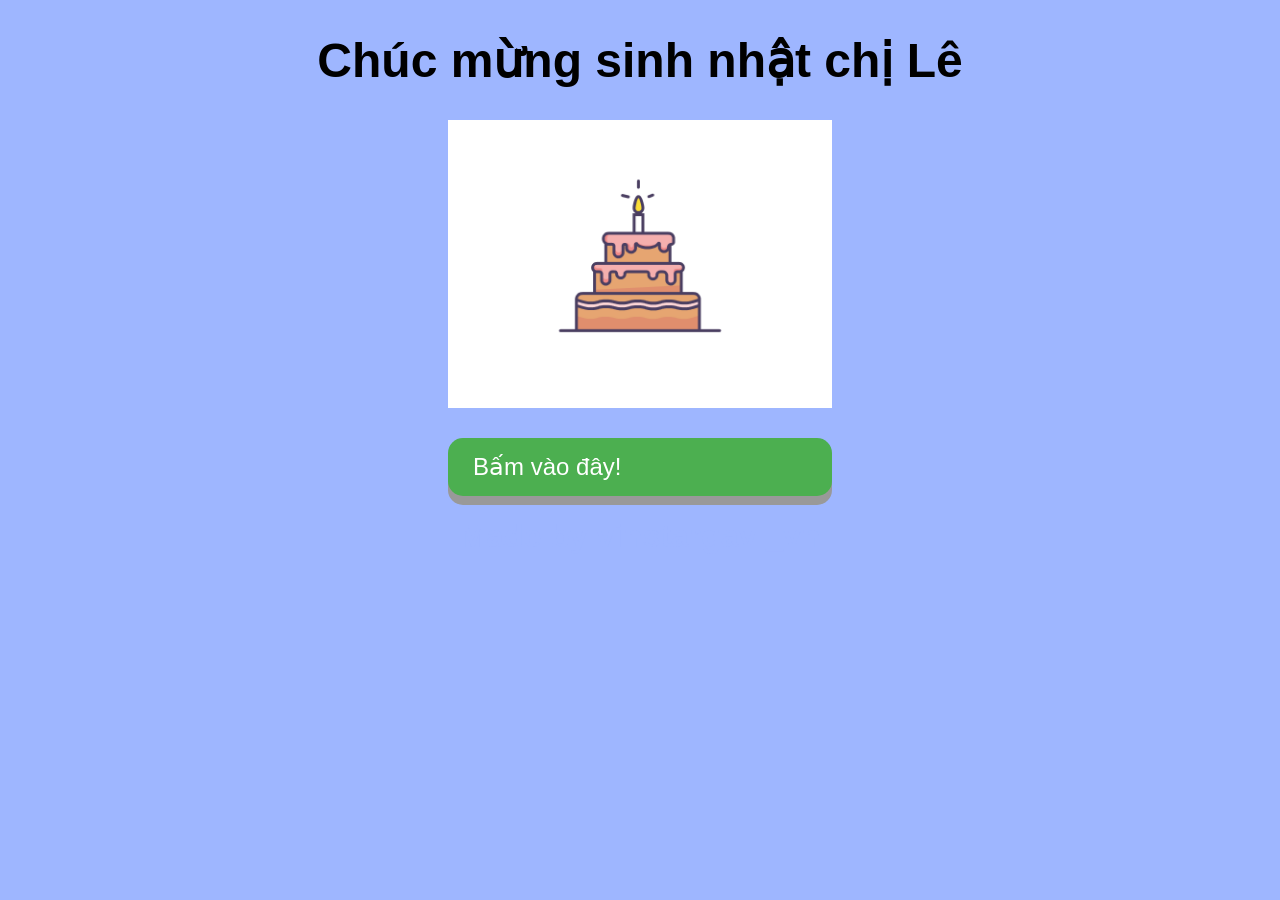
==== hop-qua.html @ 101c4c93 "vincon" ====
<!DOCTYPE html>
<html lang="en" dir="ltr">
  <head>
    <meta charset="utf-8">
      <link rel="stylesheet" href="./style.css">
    <title>Chúc mừng sinh nhật </title>
  </head>
  <body id="a">
    <h1>Chúc mừng sinh nhật chị Lê</h1>
    <img id="cake" src="cake.gif" alt="cake">
    <h3 class="loi-chuc"></h3>
  <div class="button">
    <button id="button" onclick="location.href='firework.html'">Bấm vào đây!</button>
  </div>
  <script>window.alert("Học với nhau 4 năm em nhận ra,Hôm nay em mới chúc mừng sinh nhật chị Lê :))");</script>
  <h1 class="made">Made by vinstargavl_vn</h1>
  </body>
</html>
---- style.css ----
body {
  background-color: #9eb6ff;
  justify-content: center;
  font-family: arial;
  margin: auto;
}

img {
  width: 30%;
  display: block;
  margin-left: auto;
  margin-right: auto;
}


h1 {
  font-size: 300%;
  text-align: center;
}
body#a {
  align-items: center;
}


#button {
  display: flex;
  width: 30%;
  padding: 15px 25px;
  font-size: 24px;
  cursor: pointer;
  text-align: center;
  text-decoration: none;
  outline: none;
  color: #fff;
  background-color: #4CAF50;
  border: none;
  border-radius: 15px;
  box-shadow: 0 9px #999;
  margin: auto;
  margin-top: 30px;
}

#button:hover {background-color: #3e8e41}

#button:active {
  background-color: #3e8e41;
  box-shadow: 0 5px #666;
  transform: translateY(4px);
}

h1.made {
  font-size: 200%;
  margin-bottom: 30px;
  color: #9eb6ff;
}
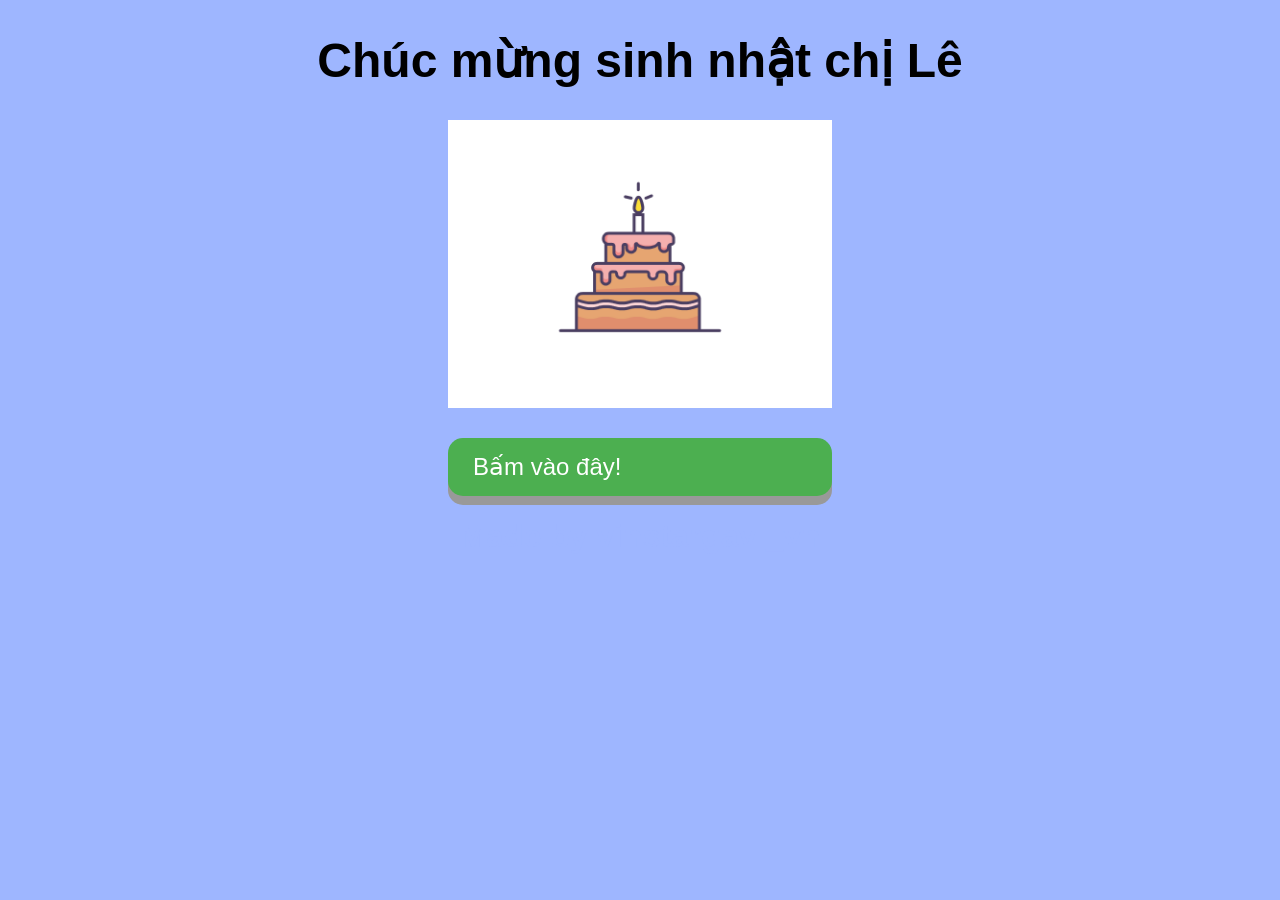
==== commit 7a8b4781: "hop-qua.html" ====
--- a/hop-qua.html
+++ b/hop-qua.html
@@ -12,7 +12,7 @@
   <div class="button">
     <button id="button" onclick="location.href='firework.html'">Bấm vào đây!</button>
   </div>
-  <script>window.alert("Học với nhau 4 năm em nhận ra,Hôm nay em mới chúc mừng sinh nhật chị Lê :))");</script>
+  <script>window.alert("Học với nhau 4 năm em nhận ra,Hôm nay em mới chúc mừng sinh nhật chị Lê.Chị Lê đừng chặn em lại , cái này khiến em mất 8 tiếng đấy :))");</script>
   <h1 class="made">Made by vinstargavl_vn</h1>
   </body>
 </html>
